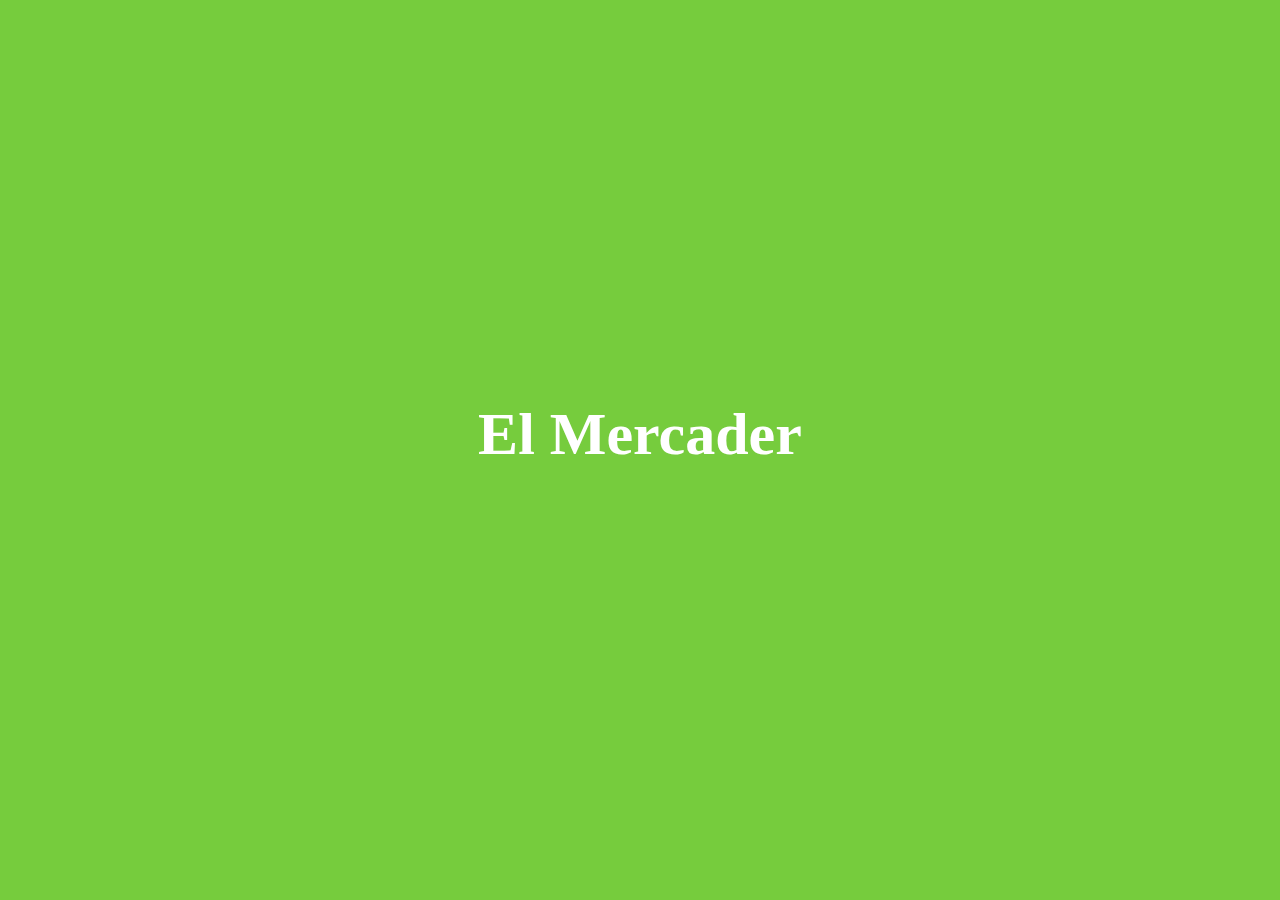
==== elmercader/index.html @ fa6a5083 "comit" ====
<!DOCTYPE html>
<html lang="en">
<head>
    <meta charset="UTF-8">
    <meta name="viewport" content="width=device-width, initial-scale=1.0">
    <title>Document</title>
    <link rel="stylesheet" href="styles.css">
</head>
<body>
    <div class="background">
        <h1>El Mercader</h1>
        

    </div>


    
</body>
</html>
---- elmercader/styles.css ----
body, html {
    margin: 0;
}
.background {
    background-color: #76cc3d;
    height: 100vh;
}
h1 {
    
    margin: 0 auto;
    text-align: center;
    padding-top: 400px;
    font-size: 60px;
    color: white;

}
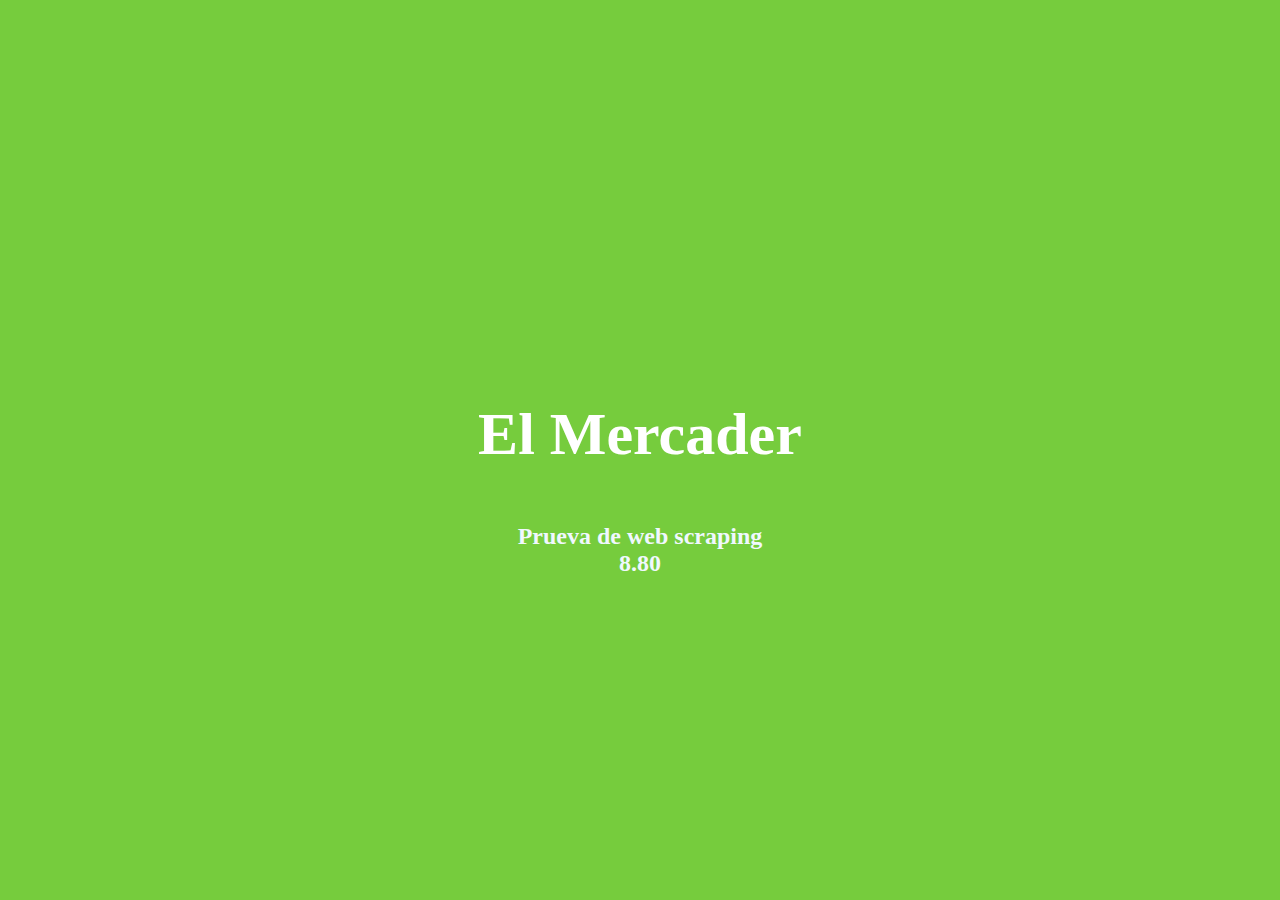
==== commit 58039fc1: "actualizacion webcrapimg" ====
--- a/elmercader/index.html
+++ b/elmercader/index.html
@@ -9,6 +9,11 @@
 <body>
     <div class="background">
         <h1>El Mercader</h1>
+        <br>
+        <br>
+        <br>
+        <h2>Prueva de web scraping</h2>
+        <h2 class="stock">8.80</h2>
         
 
     </div>
--- a/elmercader/styles.css
+++ b/elmercader/styles.css
@@ -13,4 +13,9 @@
     font-size: 60px;
     color: white;
 
+}
+h2 {
+    margin: 0 auto;
+    text-align: center;
+    color: aliceblue;
 }